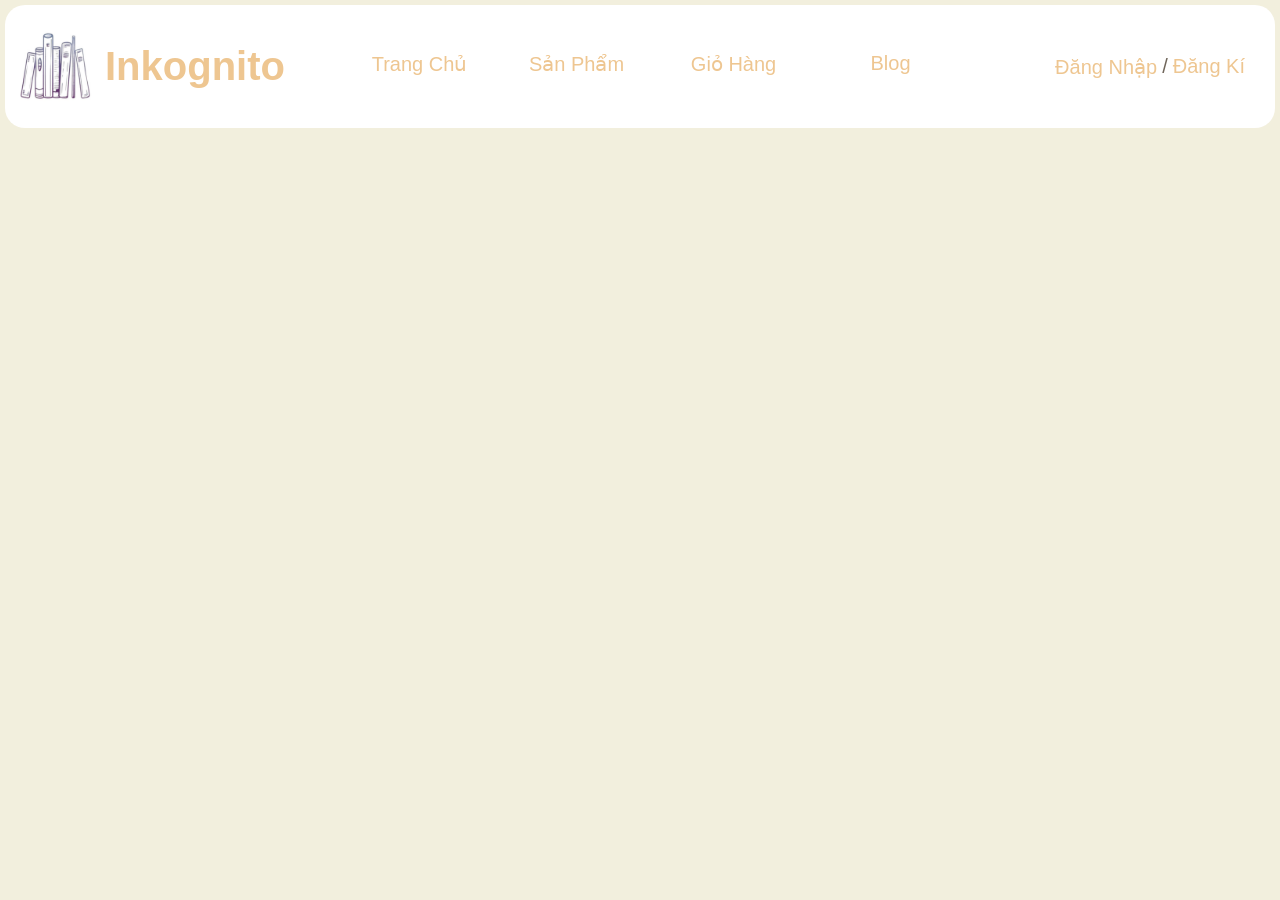
==== Giohang/index.html @ f8705fb8 "làm xong thanh trên" ====
<!DOCTYPE html>
<html lang="vi">
<head>
       <meta charset="UTF-8">
       <meta name="viewport" content="width=device-width, initial-scale=1.0">
       <link rel="icon" href="../img/favicon.ico" type="image/x-icon" border-radius="50%"> 
       <link rel="stylesheet" href="style.css">    
 
       <title>Giỏ Hàng</title>
</head>
<header>
       <div id="icon-header" class="header-inline">
              <img src="../img/logo.ico" alt="Logo" width="100px">
              <h1>Inkognito</h1>
       </div>
       <nav id="nav-header">
              <a href="../Home/index.html"><p>Trang Chủ</p></a>
              <a href="../Sanpham/index.html"><p>Sản Phẩm</p></a>
              <a href="../Giohang/index.html"><p>Giỏ Hàng</p></a>
              <a href="#"><p>Blog</p></a>
       </nav>
       <nav id="login" class="header-inline">
              <a href="../login/index.html">Đăng Nhập </a>
              <p> / </p>
              <a href="../login/index.html">Đăng Kí</a>
       </nav>
</header>
<body>
</body>
</html>
---- Giohang/style.css ----
body{
       margin: 0;
       font-family: 'Segoe UI', Tahoma, Geneva, Verdana, sans-serif;
       background-color: rgb(242, 239, 221);
       font-size: 16px;
}

header{
       display: flex;
       justify-content: space-between;
       align-items: center;
       background-color: white;
       font-size: 20px;
       margin: 5px;
       border-radius: 20px ;
       flex-wrap: wrap;
       position: sticky;
}
#icon-header{
       color: #eec691;
       display: flex;
       align-items: center;
}

#icon-header > img{
       border-radius: 50%;
}

#nav-header{
       display: flex;
       align-items: center;
       width: 50%;
       margin: auto;
       justify-content: space-evenly;

}


#nav-header > a > p{
       display: flex;
       justify-content: center;
}
#nav-header > a.active {
       background-color: #eec691;
       color: white;
}
#nav-header > a{
       text-decoration: none;
       width: 150px;
       height: 70px;
       color: #eec691;
       border-radius: 10px;
       justify-content: center;
       align-items: center;
       transition: 0.5s ease;
}

#nav-header > a:hover{
       background-color: #eec691;
       color: aliceblue;
       transform: translateY(-5px);
       transition: 0.3s ease-in-out;
}


#login{
       display: flex ;
       align-items: center;
       gap: 5px;
       color: #70665b;
       margin: 30px;
}

#login > a{
       text-decoration: none;
       color: #eec691;
       transition: 0.3s ease;
}

#login > a:hover{
       color: black;
       transform: translateY(-5px);
       transition: 0.3s ease-in-out;
       transition: 0.3 ease-out;
}

@media (max-width: 1100px) {
       #nav-header{
              display: flex;
              order: 3;
              width: 100%;
              justify-content: space-around;
       }
}
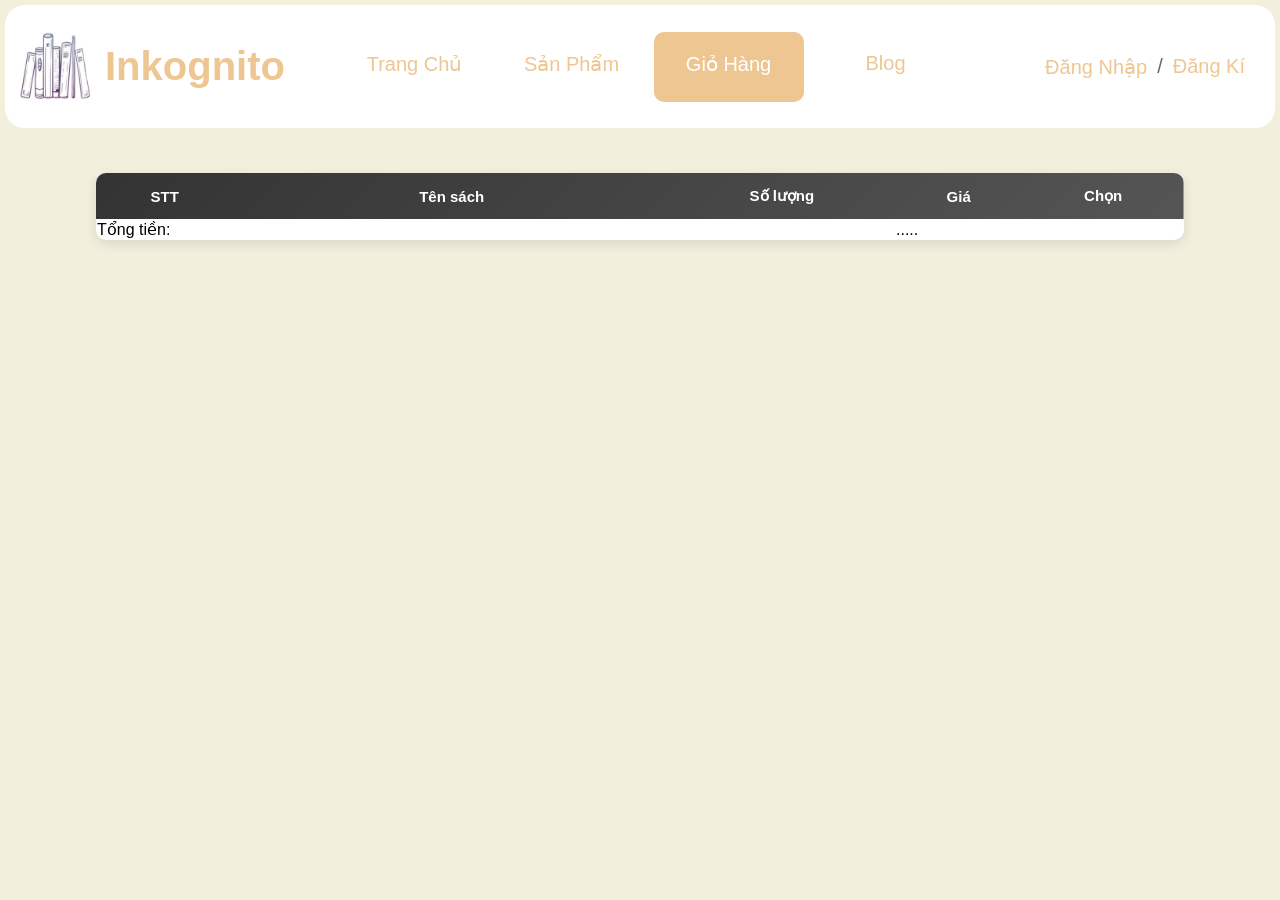
==== commit c33552db: "tu tu chua xong" ====
--- a/Giohang/index.html
+++ b/Giohang/index.html
@@ -4,27 +4,55 @@
        <meta charset="UTF-8">
        <meta name="viewport" content="width=device-width, initial-scale=1.0">
        <link rel="icon" href="../img/favicon.ico" type="image/x-icon" border-radius="50%"> 
-       <link rel="stylesheet" href="style.css">    
+       <link rel="stylesheet" href="../style/style.css">
+       <link rel="stylesheet" href="../style/table.css">       
  
        <title>Giỏ Hàng</title>
 </head>
-<header>
-       <div id="icon-header" class="header-inline">
-              <img src="../img/logo.ico" alt="Logo" width="100px">
-              <h1>Inkognito</h1>
-       </div>
-       <nav id="nav-header">
-              <a href="../Home/index.html"><p>Trang Chủ</p></a>
-              <a href="../Sanpham/index.html"><p>Sản Phẩm</p></a>
-              <a href="../Giohang/index.html"><p>Giỏ Hàng</p></a>
-              <a href="#"><p>Blog</p></a>
-       </nav>
-       <nav id="login" class="header-inline">
-              <a href="../login/index.html">Đăng Nhập </a>
-              <p> / </p>
-              <a href="../login/index.html">Đăng Kí</a>
-       </nav>
-</header>
+
 <body>
+       
+       <header>
+              <div id="icon-header" class="header-inline">
+                     <img src="../img/logo.ico" alt="Logo" width="100px">
+                     <h1>Inkognito</h1>
+              </div>
+              <nav id="nav-header">
+                     <a href="../Home/home.html"><p>Trang Chủ</p></a>
+                     <a href="../Sanpham/sanpham.html"><p>Sản Phẩm</p></a>
+                     <a href="../Giohang/index.html" class="active"><p>Giỏ Hàng</p></a>
+                     <a href="#"><p>Blog</p></a>
+              </nav>
+              <nav id="login" class="header-inline">
+                     <a href="../login/login.html">Đăng Nhập </a>
+                     <p> / </p>
+                     <a href="../login/login.html">Đăng Kí</a>
+              </nav>
+       </header>
+       <table>
+              <thead>
+                     <tr>
+                            <th>STT</th>
+                            <th class="ten">Tên sách</th>
+                            <th>Số lượng</th>
+                            <th>Giá</th>
+                            <th>Chọn</th>
+                     </tr>
+              </thead>
+              <tbody id="list">
+
+              </tbody>
+
+              <tfoot>
+                     <tr>
+                            <td colspan="3">Tổng tiền: </td>
+                            <td colspan="2">.....</td>
+
+                     </tr>
+              </tfoot>
+              
+       </table>
+       <script src="../js/giohang.js"></script>
+
 </body>
 </html>
--- a/style/style.css
+++ b/style/style.css
@@ -0,0 +1,100 @@
+body{
+
+       margin: 0;
+       font-family: 'Segoe UI', Tahoma, Geneva, Verdana, sans-serif;
+       background-color: rgb(242, 239, 221);
+       font-size: 16px;
+       min-height: 100vh;
+       display: flex;
+       flex-direction: column;
+}
+
+header{
+       top: 0;
+       display: flex;
+       justify-content: space-between;
+       align-items: center;
+       background-color: white;
+       font-size: 20px;
+       margin: 5px;
+       border-radius: 20px ;
+       flex-wrap: wrap;
+       position: sticky;
+       z-index: 1000;
+}
+#icon-header{
+       color: #eec691;
+       display: flex;
+       align-items: center;
+}
+
+#icon-header > img{
+       border-radius: 50%;
+}
+
+#nav-header{
+       display: flex;
+       align-items: center;
+       width: 50%;
+       margin: auto;
+       justify-content: space-evenly;
+
+}
+
+
+#nav-header > a > p{
+       display: flex;
+       justify-content: center;
+}
+#nav-header > a.active {
+       background-color: #eec691;
+       color: white;
+}
+#nav-header > a{
+       text-decoration: none;
+       width: 150px;
+       height: 70px;
+       color: #eec691;
+       border-radius: 10px;
+       justify-content: center;
+       align-items: center;
+       transition: 0.5s ease;
+}
+
+#nav-header > a:hover{
+       background-color: #eec691;
+       color: aliceblue;
+       transform: translateY(-5px);
+       transition: 0.3s ease-in-out;
+}
+
+
+#login{
+       display: flex ;
+       align-items: center;
+       gap: 10px;
+       color: #70665b;
+       margin: 30px;
+}
+
+#login > a{
+       text-decoration: none;
+       color: #eec691;
+       transition: 0.3s ease;
+}
+
+#login > a:hover{
+       color: black;
+       transform: translateY(-5px);
+       transition: 0.3s ease-in-out;
+}
+
+@media (max-width: 1100px) {
+       #nav-header{
+              display: flex;
+              order: 3;
+              width: 100%;
+              justify-content: space-around;
+       }
+}
+
--- a/style/table.css
+++ b/style/table.css
@@ -0,0 +1,126 @@
+
+table {
+    width: 85%;
+    margin: 40px auto;
+    border-collapse: collapse;
+    background: white;
+    border-radius: 10px;
+    overflow: hidden;
+    box-shadow: 0 4px 12px rgba(0,0,0,0.1);
+}
+
+thead {
+    background: linear-gradient(135deg, #333, #555);
+    color: white;
+}
+
+thead th {
+    padding: 14px;
+    text-align: center;
+    font-size: 15px;
+}
+
+tbody td {
+    padding: 12px;
+    text-align: center;
+    border-bottom: 1px solid #eee;
+}
+
+tbody tr:hover:nth-child(odd) {
+    background-color: #f1f1f1;
+    transition: 0.2s;
+}
+
+.ten {
+    text-align: center;
+    padding-left: 15px;
+    width: 40%;
+}
+
+button {
+    padding: 6px 12px;
+    margin: 2px;
+    border: none;
+    border-radius: 6px;
+    cursor: pointer;
+    font-size: 13px;
+    transition: 0.2s;
+}
+
+.checkbox-container {
+  display: flex;
+  align-items: center;
+  justify-content: center;
+  cursor: pointer;
+  gap: 8px;
+}
+
+.checkbox-container input {
+  display: none;
+}
+
+.checkmark {
+  width: 20px;
+  height: 20px;
+  border: 2px solid #333;
+  border-radius: 5px;
+  display: inline-block;
+  position: relative;
+}
+
+
+.checkbox-container input:checked + .checkmark {
+  background-color: #333;
+}
+
+.checkbox-container input:checked + .checkmark::after {
+  content: "";
+  position: absolute;
+  left: 7px;
+  top: 3px;
+  width: 5px;
+  height: 10px;
+  border: solid white;
+  border-width: 0 2px 2px 0;
+  transform: rotate(45deg);
+}
+.detail {
+  display: none;
+  
+}
+
+.detail.active{
+  display: table-row;
+
+}
+
+
+.anh{
+  display: flex;
+  border-radius: 20px;
+  height: 200px;
+  width: 150px;
+  margin: 20px 50px;
+
+}
+
+.info{
+  display: flex;
+  align-items: center;
+  font-size: 20px;
+  gap: 40px;
+}
+
+.info ul{
+  display: block;
+  list-style: none;
+  margin-top: 0px;
+  padding: 0px;
+}
+
+.info ul li{
+  display: flex;
+  margin: 10px;
+  margin-right: auto;
+  gap: 5px;
+}
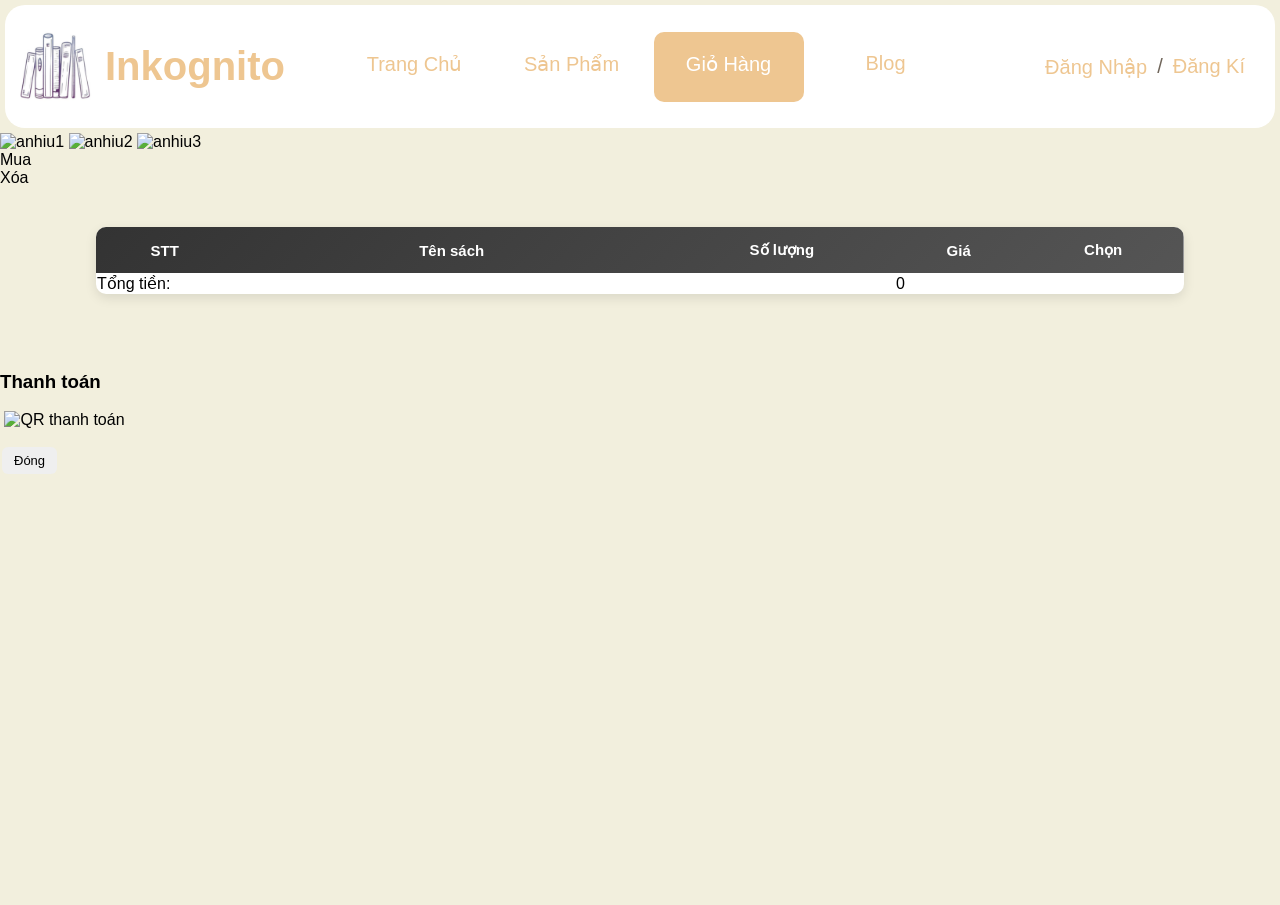
==== commit 626ea1be: "cuoi" ====
--- a/Giohang/index.html
+++ b/Giohang/index.html
@@ -11,14 +11,14 @@
 </head>
 
 <body>
-       
+      
        <header>
               <div id="icon-header" class="header-inline">
                      <img src="../img/logo.ico" alt="Logo" width="100px">
                      <h1>Inkognito</h1>
               </div>
               <nav id="nav-header">
-                     <a href="../Home/home.html"><p>Trang Chủ</p></a>
+                     <a href="../index.html"><p>Trang Chủ</p></a>
                      <a href="../Sanpham/sanpham.html"><p>Sản Phẩm</p></a>
                      <a href="../Giohang/index.html" class="active"><p>Giỏ Hàng</p></a>
                      <a href="#"><p>Blog</p></a>
@@ -29,30 +29,68 @@
                      <a href="../login/login.html">Đăng Kí</a>
               </nav>
        </header>
-       <table>
-              <thead>
-                     <tr>
-                            <th>STT</th>
-                            <th class="ten">Tên sách</th>
-                            <th>Số lượng</th>
-                            <th>Giá</th>
-                            <th>Chọn</th>
-                     </tr>
-              </thead>
-              <tbody id="list">
 
-              </tbody>
+       
+       <div class="layout">
+       <div class="banner-left">
+              <img src="../img/mylove.jpg" alt="anhiu1" class="move-img">
+              <img src="../img/mylove1.jpg" alt="anhiu2" class="move-img">
+              <img src="../img/mlove2.jpg" alt="anhiu3" class="move-img">
+       </div>
+       <div class="table-area">
+              <div class="button-gr">
+                     <div id="button-mua">Mua</div>
+                     <div id="button-xoa">Xóa</div>
+              </div>
+              <div class="table-scroll">
+              <table>
+                     <thead>
+                            <tr>
+                                   <th>STT</th>
+                                   <th class="ten">Tên sách</th>
+                                   <th>Số lượng</th>
+                                   <th>Giá</th>
+                                   <th>Chọn</th>
+                            </tr>
+                     </thead>
+                     <tbody id="list">
 
-              <tfoot>
-                     <tr>
-                            <td colspan="3">Tổng tiền: </td>
-                            <td colspan="2">.....</td>
+                     </tbody>
 
-                     </tr>
-              </tfoot>
-              
-       </table>
-       <script src="../js/giohang.js"></script>
+                     <tfoot>
+                            <tr>
+                                   <td colspan="3">Tổng tiền: </td>
+                                   <td colspan="2" id="total">0</td>
 
+                            </tr>
+                     </tfoot>
+                     
+              </table>
+              </div>
+       </div>
+       
+       <div class="banner-right">
+              <img src="../img/anhiu1.jpg" alt="" class="move-img">
+              <img src="../img/anhiu2.jpg" alt="" class="move-img">
+              <img src="../img/anhiu3.jpg" alt="" class="move-img">
+       </div>
+       </div>
+
+       <div id="qr-modal" class="hidden">
+              <div class="qr-box">
+                     <h3>Thanh toán</h3>
+                     <div class="qr-img">
+                            <img src="../img/anhgif.gif" alt="" width = "400px">
+                            <img src="../img/qr.jpg" alt="QR thanh toán" width="400px">
+
+                     </div>
+                     <p id="qr-money"></p>
+                     <button id="close-qr">Đóng</button>
+              </div>
+       </div>
+   
 </body>
+
+    <script src="../js/giohang.js"></script>
+
 </html>
--- a/style/style.css
+++ b/style/style.css
@@ -1,12 +1,9 @@
 body{
-
        margin: 0;
        font-family: 'Segoe UI', Tahoma, Geneva, Verdana, sans-serif;
        background-color: rgb(242, 239, 221);
        font-size: 16px;
        min-height: 100vh;
-       display: flex;
-       flex-direction: column;
 }
 
 header{
@@ -20,7 +17,7 @@
        border-radius: 20px ;
        flex-wrap: wrap;
        position: sticky;
-       z-index: 1000;
+       z-index: 500;
 }
 #icon-header{
        color: #eec691;
